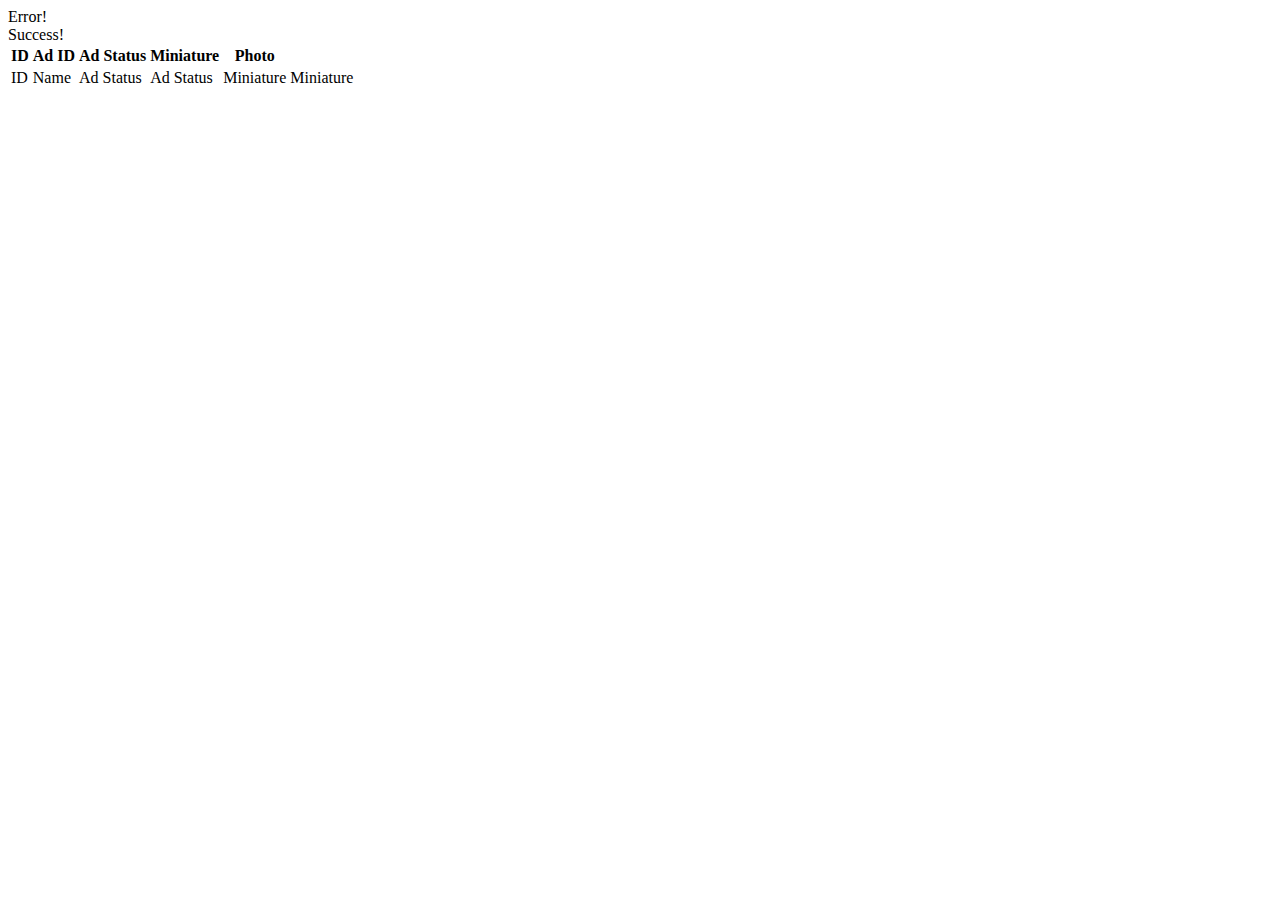
==== server/src/main/resources/templates/photos.html @ 72fab45e "add web panel" ====
<!DOCTYPE html>
<html xmlns:th="http://www.w3.org/1999/xhtml">
<head lang="en">
    <title>Marketplace - Photos</title>
    <!--/*/ <th:block th:include="fragments/headerinc :: head"></th:block> /*/-->
</head>
<body>
<div class="container">
    <!--/*/ <th:block th:include="fragments/header :: header"></th:block> /*/-->
    <div th:if="${param.error}">
        <label class="error">Error!</label>
    </div>
    <div th:if="${param.success}">
        <label class="success">Success!</label>
    </div>
    <table id="data" class="table table-striped">
        <thead>
        <tr>
            <th>ID</th>
            <th>Ad ID</th>
            <th>Ad Status</th>
            <th>Miniature</th>
            <th>Photo</th>
        </tr>
        </thead>
        <tbody>
        <tr th:each="pht : ${photos}">
            <td th:text="${pht.id}">ID</td>
            <td th:text="${pht.adId}">Name</td>
            <td th:if="${pht.ad.active}" th:text="Active">Ad Status</td>
            <td th:if="${!pht.ad.active}" th:text="Inactive">Ad Status</td>
            <td th:if="${pht.miniature}" th:text="Yes">Miniature</td>
            <td th:if="${!pht.miniature}" th:text="No">Miniature</td>
            <td><img th:src="@{'data:image/jpeg;base64,' + ${pht.photo}}"/></td>
        </tr>
        </tbody>
    </table>
    <br/>
</div>
</body>
</html>
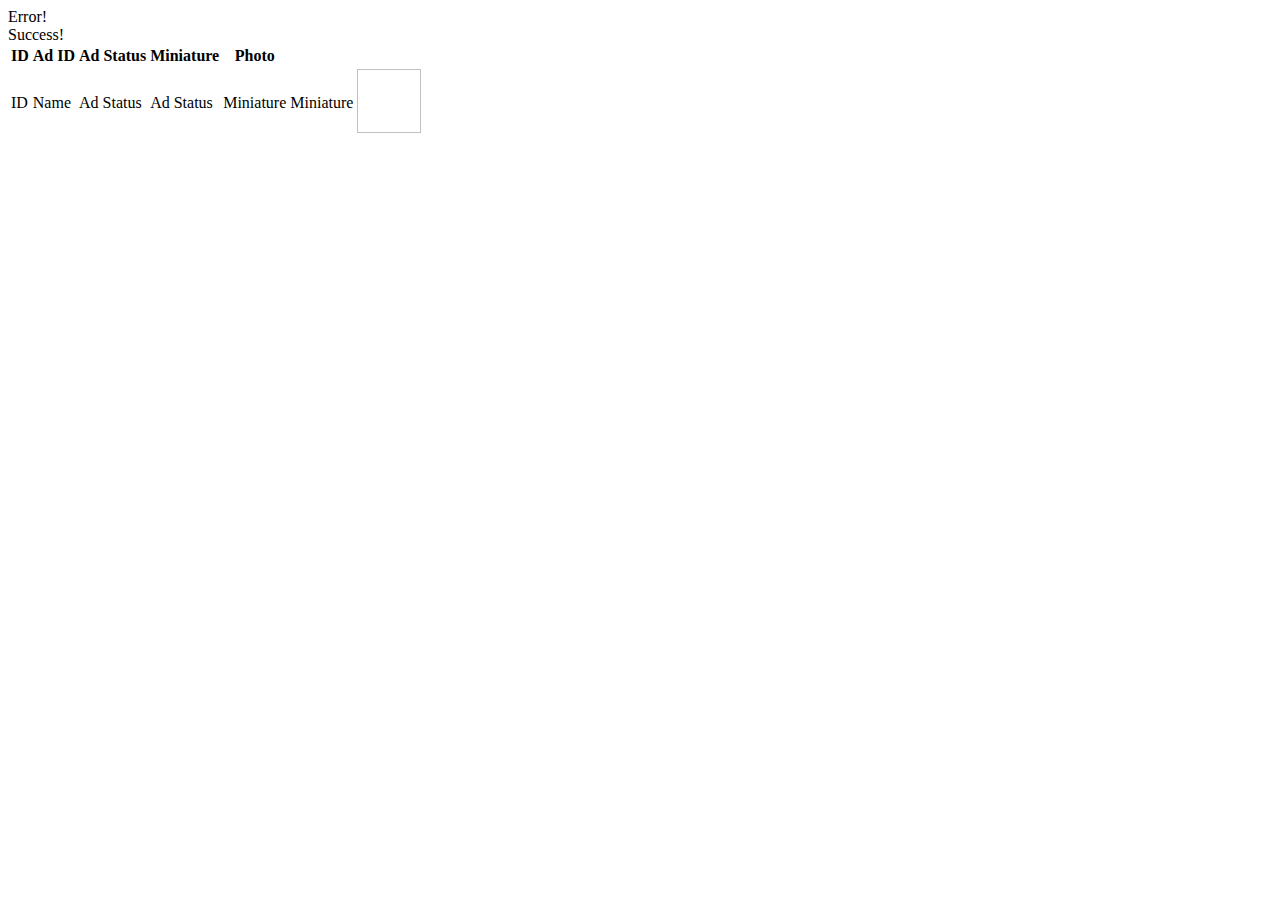
==== commit 883a57b8: "addPhoto finished" ====
--- a/server/src/main/resources/templates/photos.html
+++ b/server/src/main/resources/templates/photos.html
@@ -31,7 +31,7 @@
             <td th:if="${!pht.ad.active}" th:text="Inactive">Ad Status</td>
             <td th:if="${pht.miniature}" th:text="Yes">Miniature</td>
             <td th:if="${!pht.miniature}" th:text="No">Miniature</td>
-            <td><img th:src="@{'data:image/jpeg;base64,' + ${pht.photo}}"/></td>
+            <td><img width="64" height="64" th:src="@{'data:image/jpeg;base64,' + ${pht.photo}}"/></td>
         </tr>
         </tbody>
     </table>
